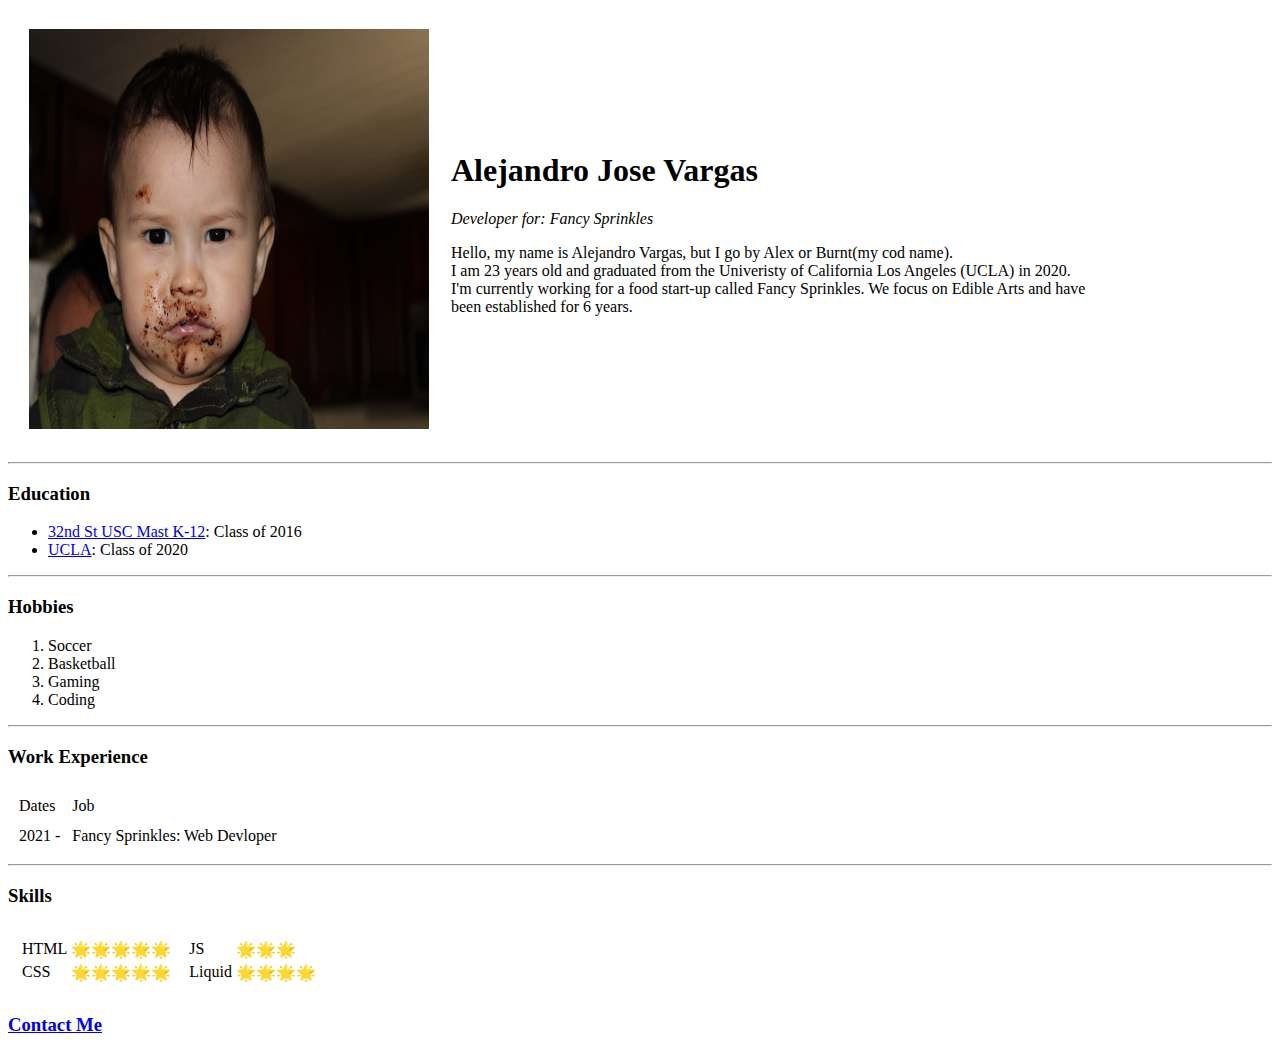
==== index.html @ bc6adbc8 "master psuh" ====
<!DOCTYPE html>
<html>
  <head>
    <meta charset="utf-8" />
    <title>Alex's Personal Site</title>
  </head>
  <body>
    <table cellspacing="20">
      <tr>
        <td>
          <img
            src="images/max.jpg"
            alt="picture of Max"
            width="400"
            height="400"
          />
        </td>
        <td>
          <h1>Alejandro Jose Vargas</h1>
          <p><em>Developer for: Fancy Sprinkles</em></p>
          <p>
            Hello, my name is Alejandro Vargas, but I go by Alex or Burnt(my cod
            name). <br />
            I am 23 years old and graduated from the Univeristy of California
            Los Angeles (UCLA) in 2020. <br />
            I'm currently working for a food start-up called Fancy Sprinkles. We
            focus on Edible Arts and have <br />
            been established for 6 years.
          </p>
        </td>
      </tr>
    </table>
    <hr />
    <h3>Education</h3>
    <ul>
      <li>
        <a href="https://32ndstreet-uscmagnet.schoolloop.com/"
          >32nd St USC Mast K-12</a
        >: Class of 2016
      </li>
      <li><a href="https://www.ucla.edu/">UCLA</a>: Class of 2020</li>
    </ul>
    <hr>
    <h3>Hobbies</h3>
    <ol>
      <li>Soccer</li>
      <li>Basketball</li>
      <li>Gaming</li>
      <li>Coding</li>
    </ol>
    <hr/>
    <h3>Work Experience</h3>
    <table cellspacing="10">
      <thead>
        <tr>
          <td>Dates</td>
          <td>Job</td>
        </tr>
      </thead>
      <tbody>
        <tr>
          <td>2021 -</td>
          <td>Fancy Sprinkles: Web Devloper</td>
        </tr>
      </tbody>
    </table>
    <hr>
    <h3>Skills</h3>
    <table cellspacing="10">
      <tr>
        <td>
          <table>
            <tr>
              <td>HTML</td>
              <td>🌟🌟🌟🌟🌟</td>
            </tr>
            <tr>
              <td>CSS</td>
              <td>🌟🌟🌟🌟🌟</td>
            </tr>
          </table>
        </td>
        <td>
          <table>
            <tr>
              <td>JS</td>
              <td>🌟🌟🌟</td>
            </tr>
            <tr>
              <td>Liquid</td>
              <td>🌟🌟🌟🌟</td>
            </tr>
          </table>
        </td>
      </tr>
    </table>
    <h3><a href="pages/contact.html" target="_blank">Contact Me</a></h3>
  </body>
</html>
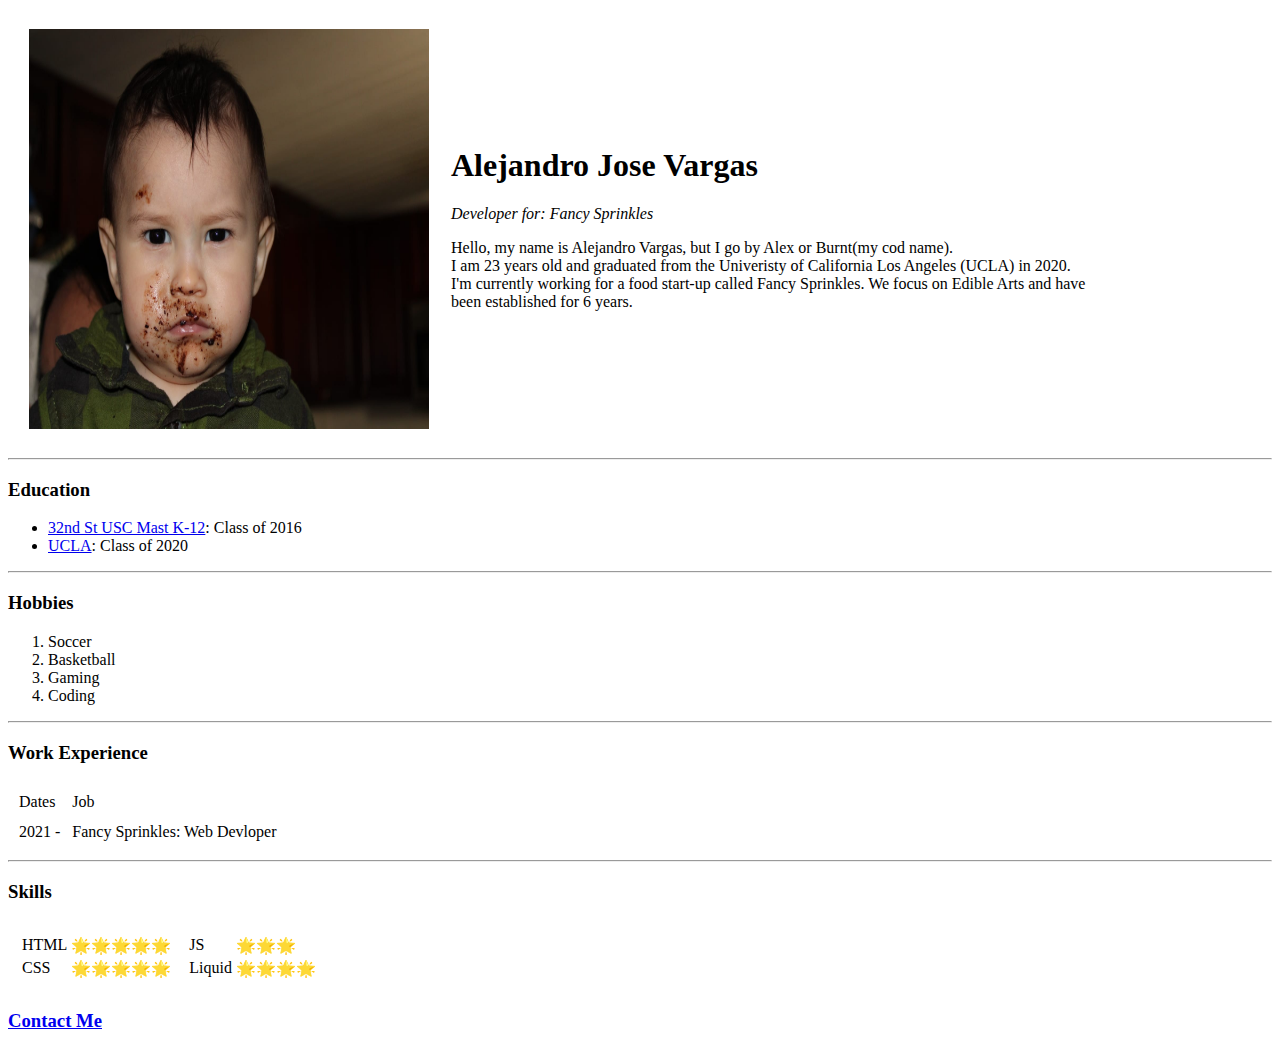
==== commit 9d8b13cc: "changes" ====
--- a/index.html
+++ b/index.html
@@ -1,4 +1,3 @@
-<!DOCTYPE html>
 <html>
   <head>
     <meta charset="utf-8" />
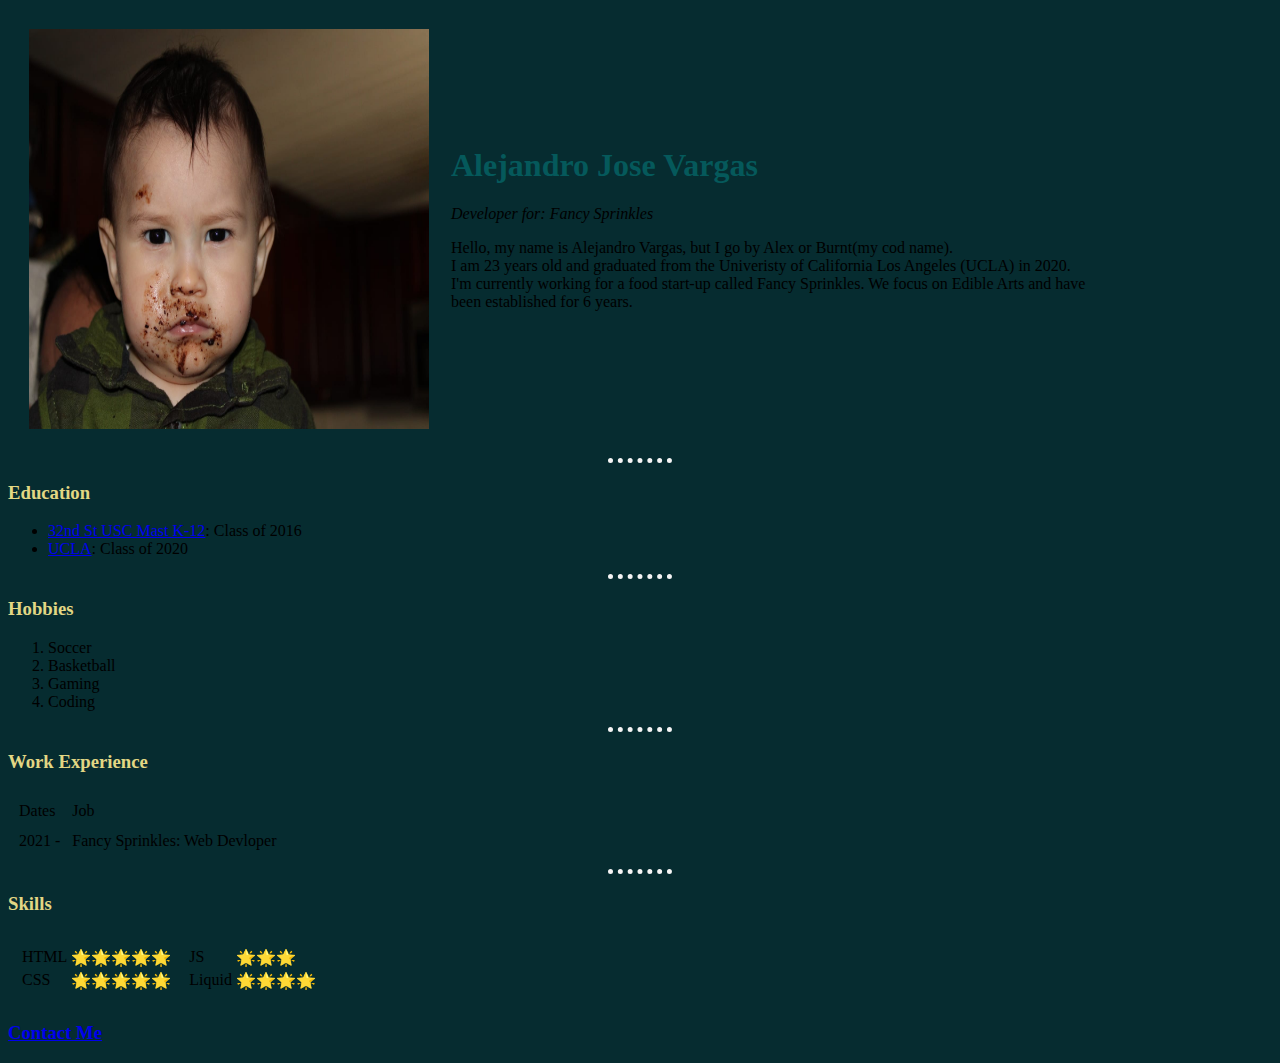
==== commit 53249fb7: "css styling" ====
--- a/index.html
+++ b/index.html
@@ -2,6 +2,7 @@
   <head>
     <meta charset="utf-8" />
     <title>Alex's Personal Site</title>
+    <link rel="stylesheet" href="assets/main.css">
   </head>
   <body>
     <table cellspacing="20">
--- a/assets/main.css
+++ b/assets/main.css
@@ -0,0 +1,18 @@
+body {
+    background-color: #062C30;
+}
+
+hr {
+    border-style: dotted none none;
+    border-width: 5px;
+    width: 5%;
+    color: #F5F5F5;
+}
+
+h1 {
+ color:  #05595B;
+}
+
+h3 {
+    color: #E2D784;
+}